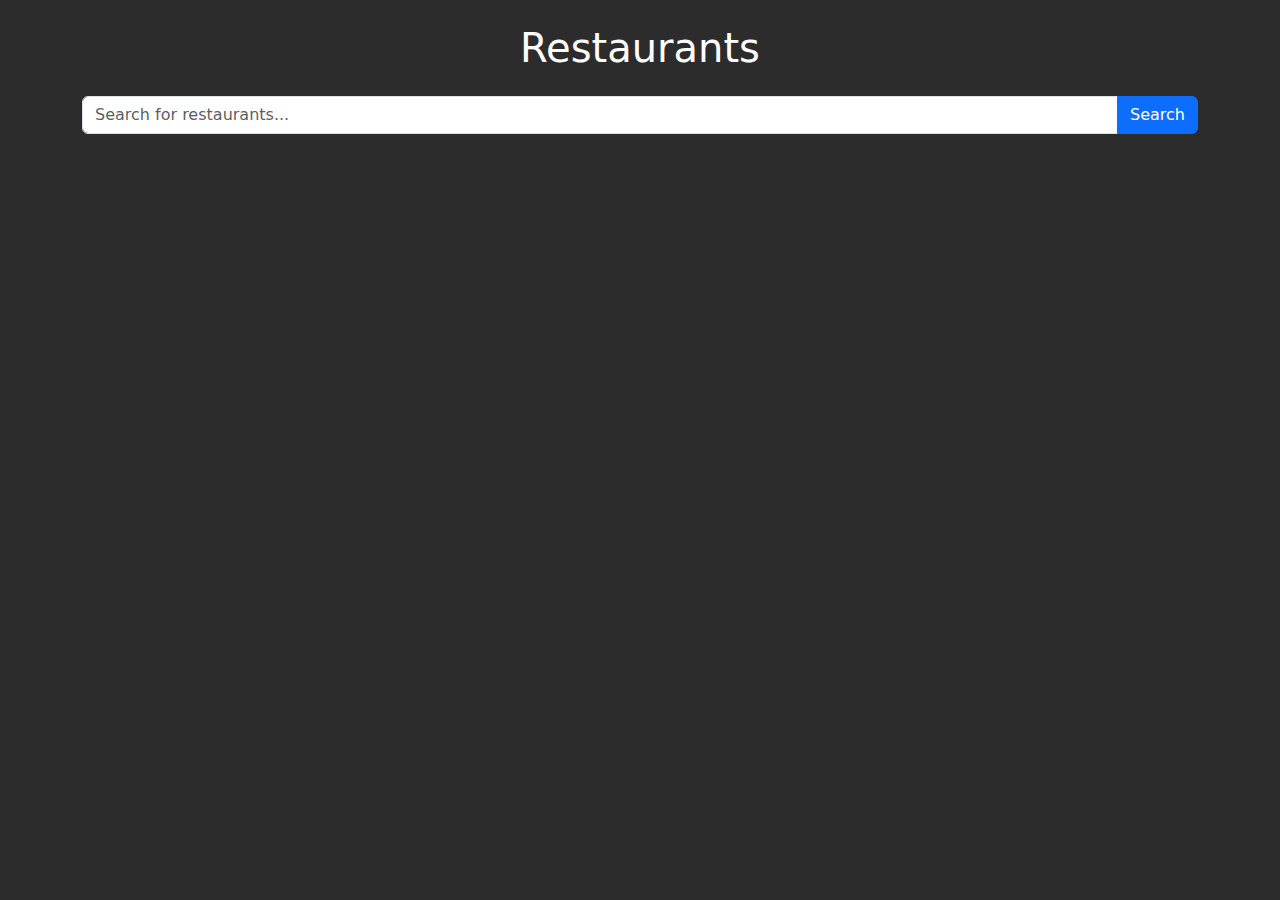
==== index.html @ 8a9397e7 "Add files via upload" ====
<!DOCTYPE html>
<html lang="en">
<head>
    <meta charset="UTF-8">
    <meta name="viewport" content="width=device-width, initial-scale=1.0">
    <title>Restaurants</title>
    <!-- Bootstrap CSS -->
    <link href="https://cdn.jsdelivr.net/npm/bootstrap@5.3.0-alpha1/dist/css/bootstrap.min.css" rel="stylesheet">

    <link rel="stylesheet" href="https://cdnjs.cloudflare.com/ajax/libs/font-awesome/6.0.0-beta3/css/all.min.css">
    <!-- Custom CSS -->
    <!-- Custom CSS -->
    <style>
        body {
            background-color: #2c2c2c;
            color: #fff;
        }

        .restaurant-card {
            margin-bottom: 20px;
            background-color: #3b3b3b;
            border: none;
            border-radius: 10px;
            transition: transform 0.2s ease-in-out;
        }

        .restaurant-card:hover {
            transform: scale(1.05);
        }

        .restaurant-header {
            display: flex;
            align-items: center;
            justify-content: start;
            margin-bottom: 10px;
            cursor: pointer;
        }

        .restaurant-header h5 {
            margin-left: 10px;
            margin-bottom: 0;
            color: #2c2c2c;
            cursor: pointer;
        }

        .profile-image {
            margin: 10px;
            width: 80px;
            height: 80px;
            border-radius: 50%;
            object-fit: cover;
        }

        .carousel-inner img {
            max-height: 260px;
            object-fit: cover;
            border-radius: 10px;
        }

        .carousel {
            background-color: #fff;
        }

        .no-images {
            background-color: #e0e0e0;
            height: 200px;
            display: flex;
            justify-content: center;
            align-items: center;
            color: #7d7d7d;
        }

        .location {
            display: flex;
            align-items: center;
            justify-content: space-between;
            margin-top: 10px;
            padding: 10px;
            background-color: #cbc8c8;
            border-radius: 5px;
            color: #2c2c2c;
        }

        .location-icon {
            margin-right: 5px;
        }

        /* Responsive settings */
        @media (max-width: 768px) {
            .restaurant-card {
                margin-bottom: 15px;
            }
        }
    </style>
</head>
<body>

<div class="container mt-4">
    <h1 class="text-center mb-4">Restaurants</h1>

    <!-- Search bar -->
    <div class="input-group mb-4">
        <input type="text" id="searchBar" class="form-control" placeholder="Search for restaurants...">
        <button class="btn btn-primary" onclick="searchRestaurants()">Search</button>
    </div>

    <!-- Container for displaying restaurants -->
    <div id="restaurantsContainer" class="row"></div>
</div>

<!-- Bootstrap and JavaScript -->
<script src="https://cdn.jsdelivr.net/npm/bootstrap@5.3.0-alpha1/dist/js/bootstrap.bundle.min.js"></script>
<script>
    const apiUrl = 'https://rezervacijeapi.azurewebsites.net/api/restaurants';
    const restaurantsContainer = document.getElementById('restaurantsContainer');

    // Fetch and display restaurants
    async function fetchRestaurants() {
        try {
            const response = await fetch(apiUrl);
            const restaurants = await response.json();
            displayRestaurants(restaurants);
        } catch (error) {
            console.error('Error fetching restaurants:', error);
        }
    }

    // Function to display restaurants and their images
    function displayRestaurants(restaurants) {
        restaurantsContainer.innerHTML = '';
        restaurants.forEach(restaurant => {
            const restaurantCard = document.createElement('div');
            restaurantCard.classList.add('col-md-4', 'restaurant-card');

            // Carousel for images or default background
            let carouselHtml = '';
            if (restaurant.slike && restaurant.slike.length > 0) {
                carouselHtml = `<div id="carousel${restaurant.restoranId}" class="carousel slide" data-bs-ride="carousel">
                    <div class="carousel-inner">
                        ${restaurant.slike.map((slika, index) => `
                            <div class="carousel-item ${index === 0 ? 'active' : ''}">
                                <img src="${slika.slikaUrl}" class="d-block w-100" alt="Restaurant Image (ID: ${slika.slikaId})">
                            </div>
                        `).join('')}
                    </div>
                    <button class="carousel-control-prev" type="button" data-bs-target="#carousel${restaurant.restoranId}" data-bs-slide="prev">
                        <span class="carousel-control-prev-icon" aria-hidden="true"></span>
                        <span class="visually-hidden">Previous</span>
                    </button>
                    <button class="carousel-control-next" type="button" data-bs-target="#carousel${restaurant.restoranId}" data-bs-slide="next">
                        <span class="carousel-control-next-icon" aria-hidden="true"></span>
                        <span class="visually-hidden">Next</span>
                    </button>
                </div>`;
            } else {
                carouselHtml = `<div class="no-images">No images available</div>`;
            }

            // Location (you can replace it with actual lat/long if available)
            const locationHtml = `
                <div class="location">
                    <div class="location-icon">
                        <i class="fa-solid fa-location-dot"></i>
                    </div>
                    <div>
                        ${restaurant.adresa || 'No address available'}
                    </div>
                </div>
            `;

            restaurantCard.innerHTML = `
                <div class="card shadow-sm">
                    <div class="restaurant-header" onclick="saveRestaurantId(${restaurant.restoranId})">
                        <img src="${restaurant.profilnaSlika || 'https://via.placeholder.com/80'}" class="profile-image" alt="${restaurant.naziv}">
                        <h5>${restaurant.naziv}</h5>
                    </div>
                    <div class="card-body">
                        ${carouselHtml}
                        <p class="card-text mt-3">${restaurant.adresa || 'No address available'}</p>
                        ${locationHtml}
                    </div>
                </div>
            `;

            restaurantsContainer.appendChild(restaurantCard);
        });
    }

    // Function to filter restaurants based on search term
    function searchRestaurants() {
        const searchTerm = document.getElementById('searchBar').value.toLowerCase();
        fetch(apiUrl)
            .then(response => response.json())
            .then(restaurants => {
                const filteredRestaurants = restaurants.filter(restaurant => 
                    restaurant.naziv.toLowerCase().includes(searchTerm) ||
                    restaurant.adresa.toLowerCase().includes(searchTerm)
                );
                displayRestaurants(filteredRestaurants);
            });
    }

    // Function to save restaurant ID to local storage and redirect to restoran.html
    function saveRestaurantId(restaurantId) {
        localStorage.setItem('selectedRestaurantId', restaurantId);
        window.location.href = 'restoran.html';
    }

    // Fetch and display restaurants on page load
    fetchRestaurants();
</script>
</body>
</html>
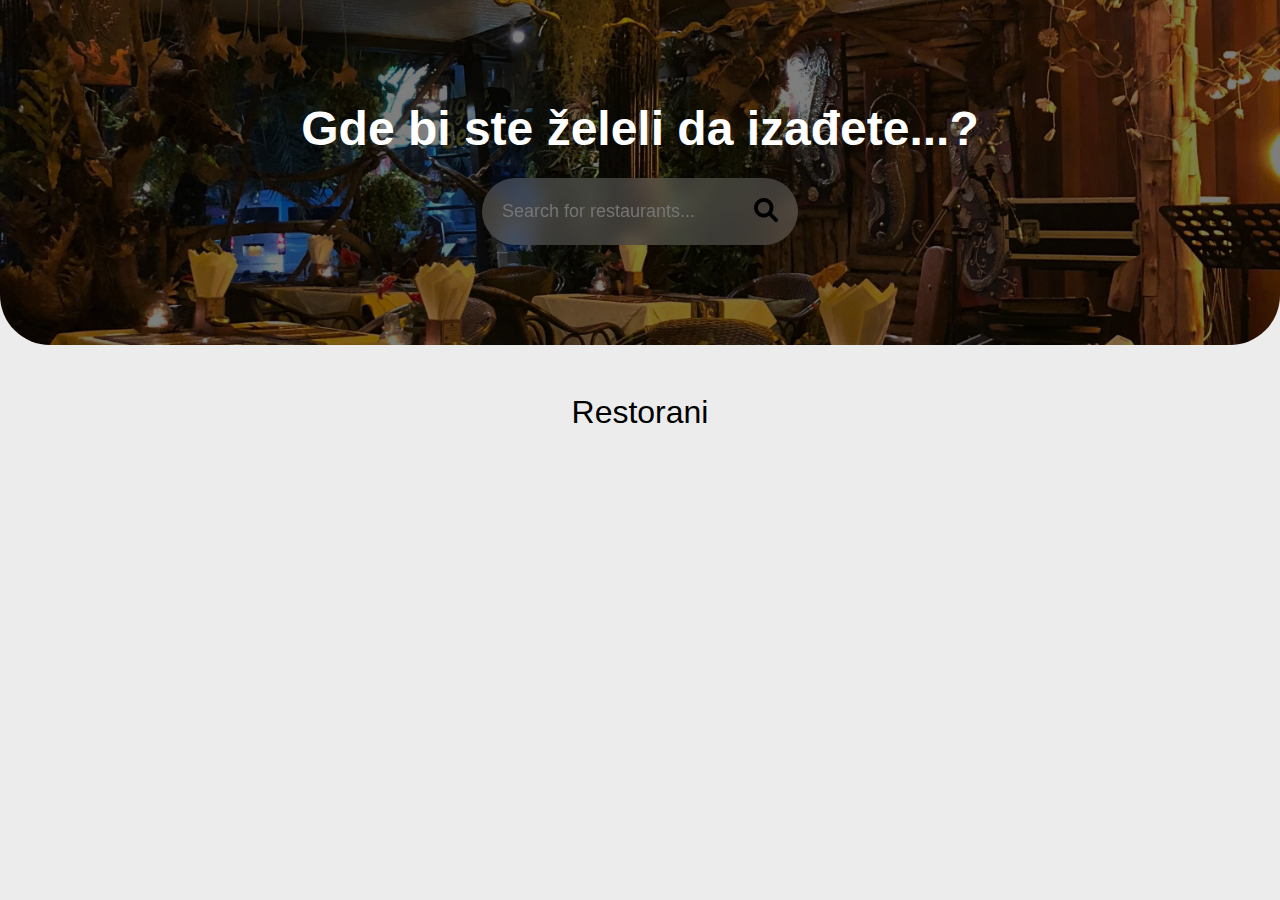
==== commit 5f79aefb: "Add files via upload" ====
--- a/index.html
+++ b/index.html
@@ -6,105 +6,24 @@
     <title>Restaurants</title>
     <!-- Bootstrap CSS -->
     <link href="https://cdn.jsdelivr.net/npm/bootstrap@5.3.0-alpha1/dist/css/bootstrap.min.css" rel="stylesheet">
-
     <link rel="stylesheet" href="https://cdnjs.cloudflare.com/ajax/libs/font-awesome/6.0.0-beta3/css/all.min.css">
     <!-- Custom CSS -->
-    <!-- Custom CSS -->
-    <style>
-        body {
-            background-color: #2c2c2c;
-            color: #fff;
-        }
-
-        .restaurant-card {
-            margin-bottom: 20px;
-            background-color: #3b3b3b;
-            border: none;
-            border-radius: 10px;
-            transition: transform 0.2s ease-in-out;
-        }
-
-        .restaurant-card:hover {
-            transform: scale(1.05);
-        }
-
-        .restaurant-header {
-            display: flex;
-            align-items: center;
-            justify-content: start;
-            margin-bottom: 10px;
-            cursor: pointer;
-        }
-
-        .restaurant-header h5 {
-            margin-left: 10px;
-            margin-bottom: 0;
-            color: #2c2c2c;
-            cursor: pointer;
-        }
-
-        .profile-image {
-            margin: 10px;
-            width: 80px;
-            height: 80px;
-            border-radius: 50%;
-            object-fit: cover;
-        }
-
-        .carousel-inner img {
-            max-height: 260px;
-            object-fit: cover;
-            border-radius: 10px;
-        }
-
-        .carousel {
-            background-color: #fff;
-        }
-
-        .no-images {
-            background-color: #e0e0e0;
-            height: 200px;
-            display: flex;
-            justify-content: center;
-            align-items: center;
-            color: #7d7d7d;
-        }
-
-        .location {
-            display: flex;
-            align-items: center;
-            justify-content: space-between;
-            margin-top: 10px;
-            padding: 10px;
-            background-color: #cbc8c8;
-            border-radius: 5px;
-            color: #2c2c2c;
-        }
-
-        .location-icon {
-            margin-right: 5px;
-        }
-
-        /* Responsive settings */
-        @media (max-width: 768px) {
-            .restaurant-card {
-                margin-bottom: 15px;
-            }
-        }
-    </style>
+    <link rel="stylesheet" href="style.css">
 </head>
 <body>
 
-<div class="container mt-4">
-    <h1 class="text-center mb-4">Restaurants</h1>
+<!-- Hero Section -->
+<div class="hero-section">
+    <h1 class="hero-title">Gde bi ste želeli da izađete...?</h1>
+    <div class="search-bar">
+        <input type="text" placeholder="Search for restaurants..." id="searchBar" class="search-input">
+        <button class="search-button" onclick="searchRestaurants()"><i class="fa-solid fa-magnifying-glass"></i></button>
+    </div>
+</div>
 
-    <!-- Search bar -->
-    <div class="input-group mb-4">
-        <input type="text" id="searchBar" class="form-control" placeholder="Search for restaurants...">
-        <button class="btn btn-primary" onclick="searchRestaurants()">Search</button>
-    </div>
-
-    <!-- Container for displaying restaurants -->
+<!-- Main Content -->
+<div class="container mt-5">
+    <h2 class="text-center mb-3">Restorani</h2>
     <div id="restaurantsContainer" class="row"></div>
 </div>
 
@@ -125,66 +44,66 @@
         }
     }
 
-    // Function to display restaurants and their images
     function displayRestaurants(restaurants) {
-        restaurantsContainer.innerHTML = '';
-        restaurants.forEach(restaurant => {
-            const restaurantCard = document.createElement('div');
-            restaurantCard.classList.add('col-md-4', 'restaurant-card');
+    restaurantsContainer.innerHTML = '';
+    restaurants.forEach(restaurant => {
+        const restaurantCard = document.createElement('div');
+        restaurantCard.classList.add('col-md-4', 'restaurant-card');
 
-            // Carousel for images or default background
-            let carouselHtml = '';
-            if (restaurant.slike && restaurant.slike.length > 0) {
-                carouselHtml = `<div id="carousel${restaurant.restoranId}" class="carousel slide" data-bs-ride="carousel">
-                    <div class="carousel-inner">
-                        ${restaurant.slike.map((slika, index) => `
-                            <div class="carousel-item ${index === 0 ? 'active' : ''}">
-                                <img src="${slika.slikaUrl}" class="d-block w-100" alt="Restaurant Image (ID: ${slika.slikaId})">
-                            </div>
-                        `).join('')}
-                    </div>
-                    <button class="carousel-control-prev" type="button" data-bs-target="#carousel${restaurant.restoranId}" data-bs-slide="prev">
-                        <span class="carousel-control-prev-icon" aria-hidden="true"></span>
-                        <span class="visually-hidden">Previous</span>
-                    </button>
-                    <button class="carousel-control-next" type="button" data-bs-target="#carousel${restaurant.restoranId}" data-bs-slide="next">
-                        <span class="carousel-control-next-icon" aria-hidden="true"></span>
-                        <span class="visually-hidden">Next</span>
-                    </button>
-                </div>`;
-            } else {
-                carouselHtml = `<div class="no-images">No images available</div>`;
-            }
+        let carouselHtml = '';
+        if (restaurant.slike && restaurant.slike.length > 0) {
+            carouselHtml = `
+            <div id="carousel${restaurant.restoranId}" class="carousel slide" data-bs-ride="carousel">
+                <div class="carousel-inner">
+                    ${restaurant.slike.map((slika, index) => `
+                        <div class="carousel-item ${index === 0 ? 'active' : ''}">
+                            <img src="${slika.slikaUrl}" class="d-block w-100" alt="Restaurant Image">
+                        </div>
+                    `).join('')}
+                </div>
+                <button class="carousel-control-prev" type="button" data-bs-target="#carousel${restaurant.restoranId}" data-bs-slide="prev">
+                    <span class="carousel-control-prev-icon" aria-hidden="true"></span>
+                    <span class="visually-hidden">Previous</span>
+                </button>
+                <button class="carousel-control-next" type="button" data-bs-target="#carousel${restaurant.restoranId}" data-bs-slide="next">
+                    <span class="carousel-control-next-icon" aria-hidden="true"></span>
+                    <span class="visually-hidden">Next</span>
+                </button>
+            </div>`;
+        } else {
+            carouselHtml = `<div class="no-images">No images available</div>`;
+        }
 
-            // Location (you can replace it with actual lat/long if available)
-            const locationHtml = `
-                <div class="location">
-                    <div class="location-icon">
-                        <i class="fa-solid fa-location-dot"></i>
-                    </div>
-                    <div>
-                        ${restaurant.adresa || 'No address available'}
-                    </div>
+        // Location info
+        const locationHtml = `
+            <div class="location">
+                <i class="fa-solid fa-location-dot"></i> ${restaurant.adresa || 'No address available'}
+            </div>
+        `;
+
+        restaurantCard.innerHTML = `
+            <div  onclick="saveRestaurantId(${restaurant.restoranId})">
+                <div class="restaurant-header">
+                    <img src="${restaurant.profilnaSlika || 'https://via.placeholder.com/80'}" class="profile-image" alt="${restaurant.naziv}">
+                    <h5 class="restaurant-title">${restaurant.naziv}</h5>
                 </div>
-            `;
+                <div class="card-body">
+                    ${carouselHtml}
+                    ${locationHtml}
+                </div>
+            </div>
+        `;
 
-            restaurantCard.innerHTML = `
-                <div class="card shadow-sm">
-                    <div class="restaurant-header" onclick="saveRestaurantId(${restaurant.restoranId})">
-                        <img src="${restaurant.profilnaSlika || 'https://via.placeholder.com/80'}" class="profile-image" alt="${restaurant.naziv}">
-                        <h5>${restaurant.naziv}</h5>
-                    </div>
-                    <div class="card-body">
-                        ${carouselHtml}
-                        <p class="card-text mt-3">${restaurant.adresa || 'No address available'}</p>
-                        ${locationHtml}
-                    </div>
-                </div>
-            `;
+        restaurantsContainer.appendChild(restaurantCard);
+    });
+}
 
-            restaurantsContainer.appendChild(restaurantCard);
-        });
-    }
+// Function to save restaurant ID to localStorage and redirect to restoran.html
+function saveRestaurantId(restaurantId) {
+    localStorage.setItem('selectedRestaurantId', restaurantId);
+    window.location.href = 'restoran.html'; // Redirect to restaurant details page
+}
+
 
     // Function to filter restaurants based on search term
     function searchRestaurants() {
@@ -200,14 +119,9 @@
             });
     }
 
-    // Function to save restaurant ID to local storage and redirect to restoran.html
-    function saveRestaurantId(restaurantId) {
-        localStorage.setItem('selectedRestaurantId', restaurantId);
-        window.location.href = 'restoran.html';
-    }
-
     // Fetch and display restaurants on page load
     fetchRestaurants();
 </script>
+
 </body>
 </html>
--- a/style.css
+++ b/style.css
@@ -0,0 +1,145 @@
+body {
+    background-color: #ececec;
+    color: #000000;
+    font-family: Arial, sans-serif;
+}
+
+/* Hero Section */
+.hero-section {
+    background-image: url('img/background.jpg');
+    background-size: cover;
+    background-position: center;
+    border-bottom-left-radius: 50px;
+    border-bottom-right-radius: 50px;
+    padding: 100px 20px;
+    text-align: center;
+    color: white;
+}
+
+.hero-title {
+    font-size: 48px;
+    margin-bottom: 20px;
+    font-weight: bold;
+}
+
+.search-bar {
+    display: inline-flex;
+    background-color: rgba(255, 255, 255, 0.2);
+    padding: 10px;
+    border-radius: 50px;
+    backdrop-filter: blur(10px);
+}
+
+.search-input {
+    border: none;
+    background: transparent;
+    color: white;
+    font-size: 18px;
+    padding: 10px;
+    outline: none;
+}
+
+.search-button {
+    background: none;
+    border: none;
+    color: white;
+    font-size: 24px;
+    cursor: pointer;
+    padding: 0 10px;
+}
+
+.search-button i {
+    filter: invert(100%);
+   
+}
+
+.lupa-ikona {
+    color: white !important;
+}
+
+
+/* Restaurant Cards */
+/* Existing styles remain the same */
+.restaurant-card {
+    background-color: #fcfcfc;
+    border-radius: 20px;
+    padding: 20px;
+    box-shadow: 0 4px 8px rgba(0, 0, 0, 0.1);
+    transition: transform 0.2s ease-in-out;
+}
+
+@media (min-width: 992px) {
+    .restaurant-card {
+        max-width: 32%; /* Ovde postavljamo maksimalnu širinu kako bi stalo 3 kartice na velikim ekranima */
+    }
+}
+
+@media (min-width: 768px) and (max-width: 991px) {
+    .restaurant-card {
+        max-width: 48%; /* Za tablete, staje 2 kartice u redu */
+    }
+}
+
+@media (max-width: 767px) {
+    .restaurant-card {
+        max-width: 100%; /* Za mobilne uređaje, 1 kartica po redu */
+    }
+}
+
+
+.restaurant-card:hover {
+    transform: scale(1.05);
+}
+
+.restaurant-header {
+    display: flex;
+    align-items: center;
+    margin-bottom: 10px;
+}
+
+.profile-image {
+    width: 60px;
+    height: 60px;
+    border-radius: 50%;
+    object-fit: cover;
+    margin: 10px;
+}
+
+.restaurant-title {
+    font-weight: bold;
+    font-size: 22px;
+    color: #000;
+    border:none;
+}
+
+.card-body {
+    
+    padding-top: 10px;
+}
+
+.carousel-inner img {
+    border-radius: 15px;
+    width: 100%;
+    height: 250px;
+    object-fit: cover;
+}
+
+.location {
+    display: flex;
+    align-items: center;
+    margin-top: 10px;
+    color: #333;
+}
+
+.location i {
+    margin-right: 5px;
+}
+
+.no-images {
+    background-color: #e0e0e0;
+    height: 250px;
+    display: flex;
+    justify-content: center;
+    align-items: center;
+    color: #7d7d7d;
+}
